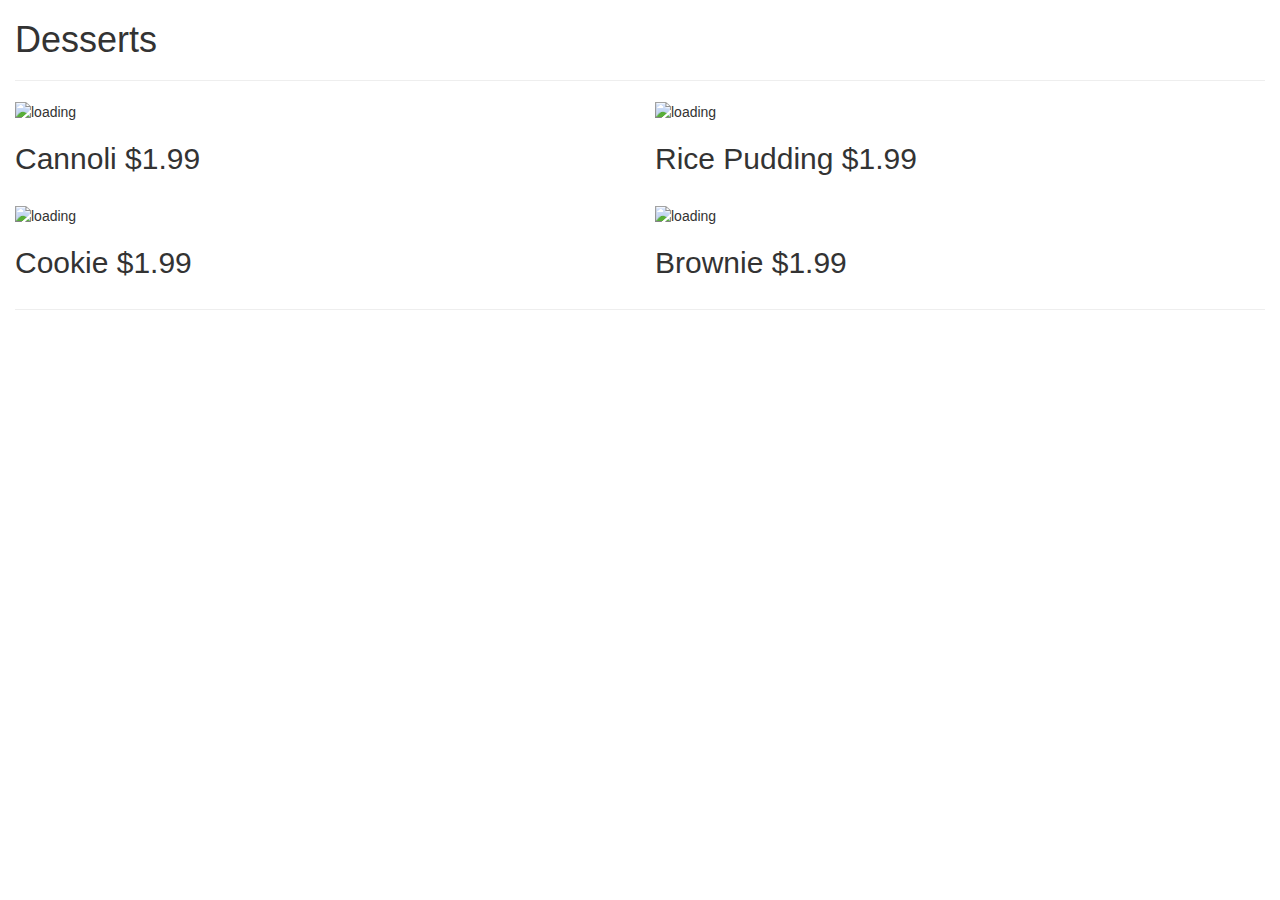
==== desserts.html @ 5649a466 "test commit" ====
<!DOCTYPE html>
<html lang="en">
<head>
    <meta charset="utf-8">
    <meta http-equiv="X-UA-Compatible" content="IE=edge">
    <meta name="viewport" content="width=device-width, initial-scale=1">

    <!-- Bootstrap -->
    <link rel="stylesheet" href="https://maxcdn.bootstrapcdn.com/bootstrap/3.3.7/css/bootstrap.min.css" integrity="sha384-BVYiiSIFeK1dGmJRAkycuHAHRg32OmUcww7on3RYdg4Va+PmSTsz/K68vbdEjh4u" crossorigin="anonymous">



    <title>Cups & Pups - Desserts</title>
    <link rel="stylesheet" type="text/css" href="style.css">
</head>
<body>
    <div class="container-fluid" id="main-container">
        <h1 class="cursive">Desserts</h1>
        <hr>
        <div class="row menu">
            <div class="col-sm-6 col-xs-12">
                <img height=200px src="https://www.196flavors.com/wp-content/uploads/2021/06/cannoli-3fp.jpg" alt="loading">
                <br>
                <h2>Cannoli $1.99</h2>
            </div>
            <div class="col-sm-6 col-xs-12">
                <img height=200px src="https://static.toiimg.com/photo/60434278.cms" alt="loading">
                <br>
                <h2>Rice Pudding $1.99</h2>
            </div>
        </div>
        <br>
        <div class="row menu">
            <div class="col-sm-6 col-xs-12">
                <img height=200px src="https://bakingmischief.com/wp-content/uploads/2018/04/one-chocolate-chip-cookie-photo.jpg" alt="loading">
                <br>
                <h2>Cookie $1.99</h2>
            </div>
            <div class="col-sm-6 col-xs-12">
                <img height=200px src="https://upload.wikimedia.org/wikipedia/commons/6/68/Chocolatebrownie.JPG" alt="loading">
                <br>
                <h2>Brownie $1.99</h2>
            </div>
        </div>
        <hr>
    </div>
    <script
        src="https://cdn.jsdelivr.net/npm/bootstrap@5.1.3/dist/js/bootstrap.bundle.min.js"
        integrity="sha384-ka7Sk0Gln4gmtz2MlQnikT1wXgYsOg+OMhuP+IlRH9sENBO0LRn5q+8nbTov4+1p"
        crossorigin="anonymous"
    ></script>
    <script src="https://galaxyshard.github.io/web-libraries/css-load.js"></script>
    <script src="nav.js"></script>
</body>
</html>
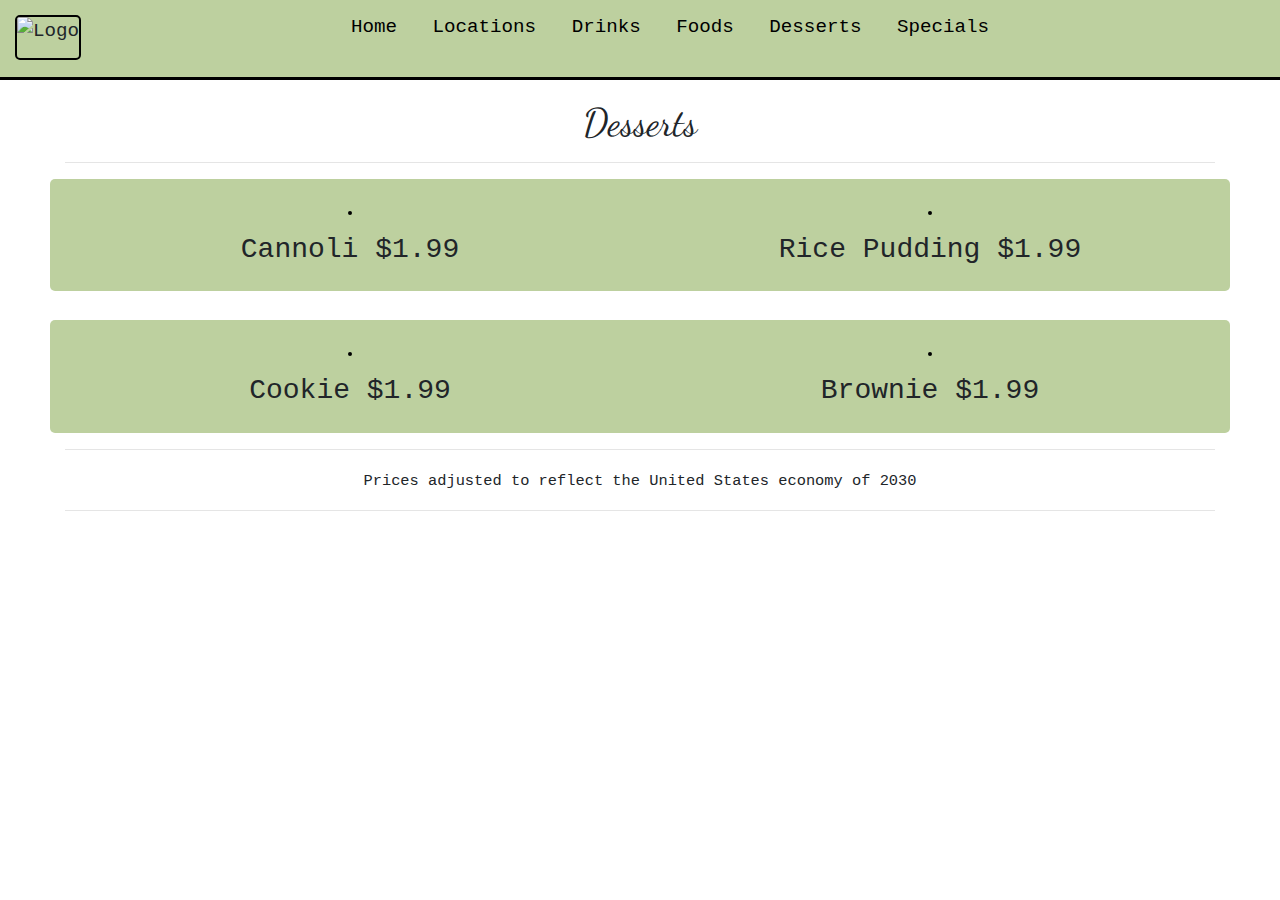
==== commit e5268490: "replaced js with html; changed font; semantic fixes; improved pricing" ====
--- a/desserts.html
+++ b/desserts.html
@@ -6,50 +6,52 @@
     <meta name="viewport" content="width=device-width, initial-scale=1">
 
     <!-- Bootstrap -->
-    <link rel="stylesheet" href="https://maxcdn.bootstrapcdn.com/bootstrap/3.3.7/css/bootstrap.min.css" integrity="sha384-BVYiiSIFeK1dGmJRAkycuHAHRg32OmUcww7on3RYdg4Va+PmSTsz/K68vbdEjh4u" crossorigin="anonymous">
-
-
-
+    <link rel="stylesheet" href="https://cdn.jsdelivr.net/npm/bootstrap@4.0.0/dist/css/bootstrap.min.css" integrity="sha384-Gn5384xqQ1aoWXA+058RXPxPg6fy4IWvTNh0E263XmFcJlSAwiGgFAW/dAiS6JXm" crossorigin="anonymous">
+    
     <title>Cups & Pups - Desserts</title>
     <link rel="stylesheet" type="text/css" href="style.css">
 </head>
 <body>
-    <div class="container-fluid" id="main-container">
+    <nav id="nav">
+        <img src="images/logo-small.png" alt="Logo">
+        <a href="."><span>Home</span></a>
+        <a href="locations"><span>Locations</span></a>
+        <a href="drinks"><span>Drinks</span></a>
+        <a href="food"><span>Foods</span></a>
+        <a href="desserts"><span>Desserts</span></a>
+        <a href="specials"><span>Specials</span></a>
+    </nav>
+    <main class="container-fluid" id="main-container">
         <h1 class="cursive">Desserts</h1>
         <hr>
         <div class="row menu">
-            <div class="col-sm-6 col-xs-12">
-                <img height=200px src="https://www.196flavors.com/wp-content/uploads/2021/06/cannoli-3fp.jpg" alt="loading">
+            <div class="col-sm-6 col-12">
+                <img height="200px" src="images/cannoli.png" alt="">
                 <br>
-                <h2>Cannoli $1.99</h2>
+                <h3>Cannoli $1.99</h3>
             </div>
-            <div class="col-sm-6 col-xs-12">
-                <img height=200px src="https://static.toiimg.com/photo/60434278.cms" alt="loading">
+            <div class="col-sm-6 col-12">
+                <img height="200px" src="images/rice-pudding.png" alt="">
                 <br>
-                <h2>Rice Pudding $1.99</h2>
+                <h3>Rice Pudding $1.99</h3>
             </div>
         </div>
         <br>
         <div class="row menu">
-            <div class="col-sm-6 col-xs-12">
-                <img height=200px src="https://bakingmischief.com/wp-content/uploads/2018/04/one-chocolate-chip-cookie-photo.jpg" alt="loading">
+            <div class="col-sm-6 col-12">
+                <img height="200px" src="images/cookie.png" alt="">
                 <br>
-                <h2>Cookie $1.99</h2>
+                <h3>Cookie $1.99</h3>
             </div>
-            <div class="col-sm-6 col-xs-12">
-                <img height=200px src="https://upload.wikimedia.org/wikipedia/commons/6/68/Chocolatebrownie.JPG" alt="loading">
+            <div class="col-sm-6 col-12">
+                <img height="200px" src="images/brownie.png" alt="">
                 <br>
-                <h2>Brownie $1.99</h2>
+                <h3>Brownie $1.99</h3>
             </div>
         </div>
         <hr>
-    </div>
-    <script
-        src="https://cdn.jsdelivr.net/npm/bootstrap@5.1.3/dist/js/bootstrap.bundle.min.js"
-        integrity="sha384-ka7Sk0Gln4gmtz2MlQnikT1wXgYsOg+OMhuP+IlRH9sENBO0LRn5q+8nbTov4+1p"
-        crossorigin="anonymous"
-    ></script>
-    <script src="https://galaxyshard.github.io/web-libraries/css-load.js"></script>
-    <script src="nav.js"></script>
+        <small>Prices adjusted to reflect the United States economy of 2030</small>
+        <hr>
+    </main>
 </body>
 </html>
--- a/style.css
+++ b/style.css
@@ -0,0 +1,94 @@
+
+@import url('https://fonts.googleapis.com/css2?family=Dancing+Script&display=swap');
+
+#main-container, #nav {
+    font-family: Courier, monospace;
+    font-size: 1.2em;
+    text-align: center;
+}
+#main-container {
+    margin: 140px auto 0 auto;
+    width: calc(100% - 100px);
+    transition: margin-top 0.5s ease;
+}
+#nav {
+    position: fixed;
+    top: 0;
+    left: 0;
+    right: 0;
+    overflow: hidden;
+
+    height:120px;
+    padding: 10px 5px 0 65px;
+
+    background-color:#bdd09f;
+    border-bottom: #000000 3px solid;
+
+    transition: height 0.5s ease;
+}
+#nav > a {
+    text-decoration: none;
+    color: #000000;
+
+    display:inline-block;
+    padding:3px 12px 3px 12px;
+}
+#nav > a > span {
+    transition: transform 0.1s linear;
+    display:inline-block;
+}
+#nav > a:hover > span {
+    transform:translate(0, -5px);
+}
+#nav > img {
+    position:fixed;
+    top:15px;
+    left:15px;
+    height: 45px;
+}
+h1 {
+    font-size:2em;
+}
+.menu {
+    border-radius:5px;
+    background-color:#bdd09f;
+    padding:10px;
+}
+.menu .row > div, .menu.row > div {
+    padding:10px;
+}
+.menu img {
+    height:auto;
+    max-height:200px;
+    max-width:calc(100% - 5px);
+}
+#logo {
+    display: block;
+    width: 200px;
+    margin: 0 auto 0 auto;
+}
+
+@media (min-width:370px) {
+    #nav {
+        height:80px;
+    }
+    #main-container {
+        margin-top:100px;
+    }
+}
+
+/* Generic */
+img {
+    border-radius:5px;
+    border:2px solid #000000;
+}
+.center {
+    text-align: center;
+}
+.cursive {
+    font-family:"Dancing Script", cursive;
+}
+h1,h2,h3,h4,h5,h6 {
+    font-weight:normal;
+    margin:5px;
+}